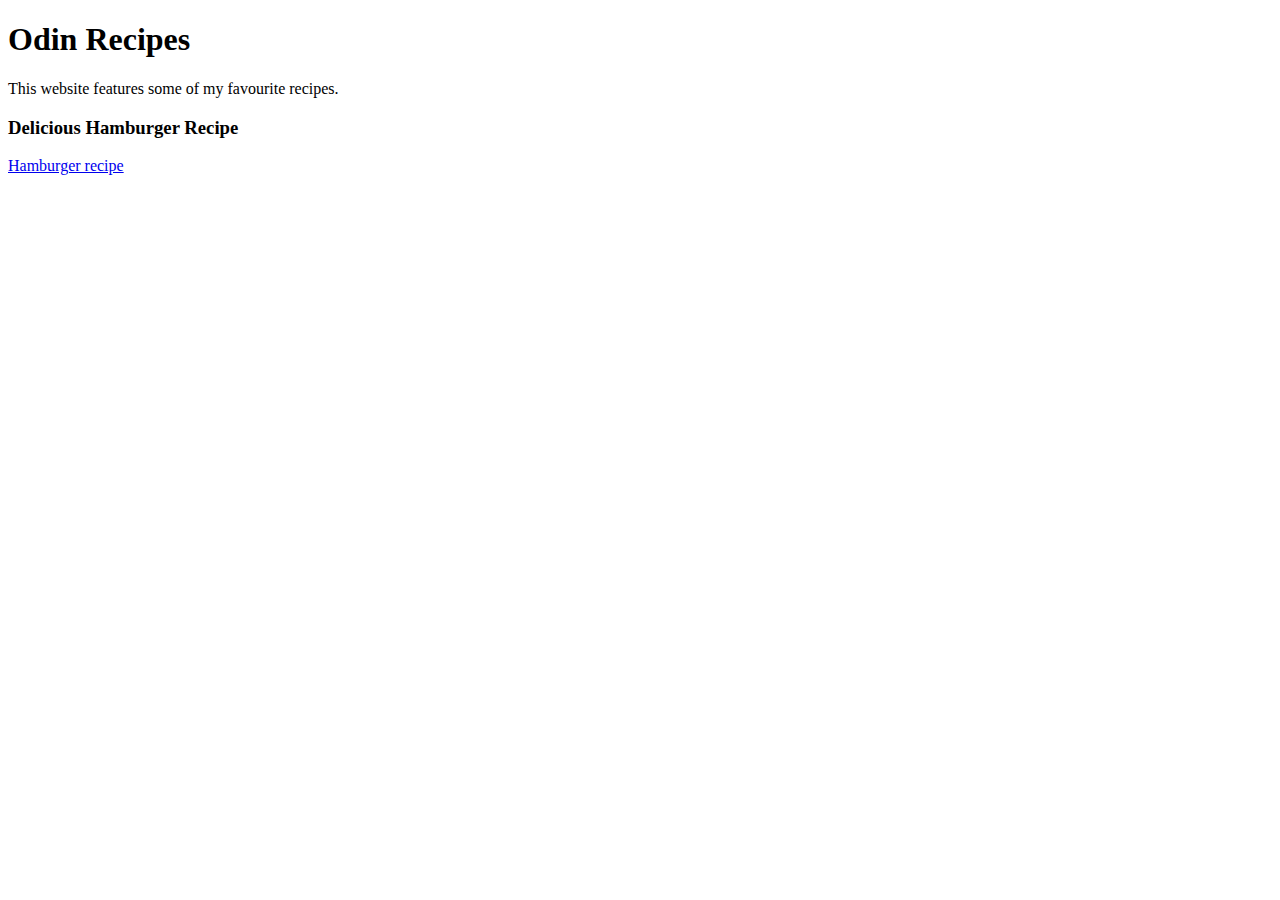
==== index.html @ a796af23 "Add hamburger recipes" ====
<!DOCTYPE html>

<html lang="en">

<head>

    <meta charset="utf-8">
    <title>Odin Recipes</title>
   

</head>

<body>
    <h1>Odin Recipes</h1>
<p>This website features some of my favourite recipes.</p>

<h3>Delicious Hamburger Recipe</h3>

<a href="recipes/hamburger.html">Hamburger recipe</a>

</body>

</html>
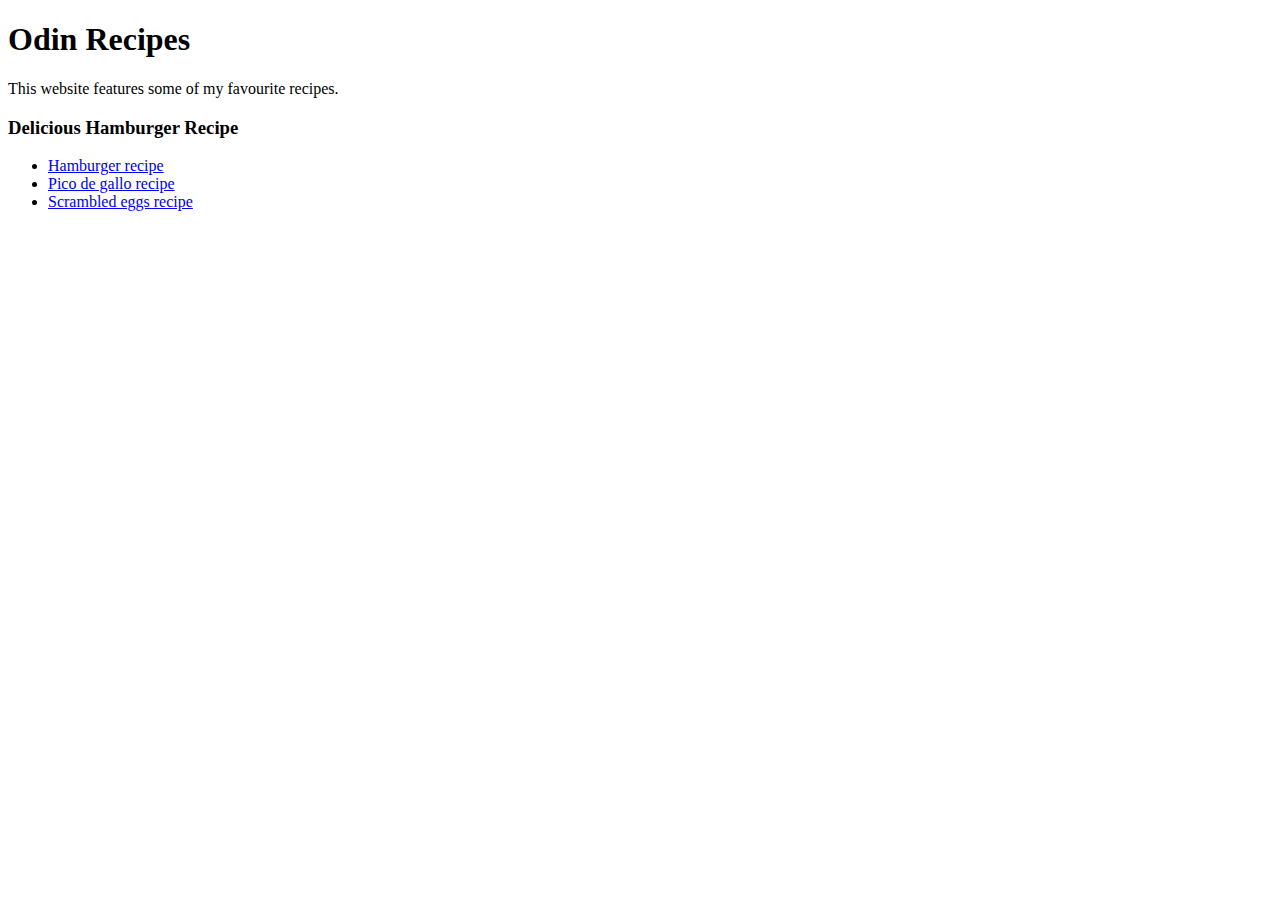
==== commit 3b15b432: "Add recipes for pico de gallo and scrambled eggs" ====
--- a/index.html
+++ b/index.html
@@ -16,7 +16,11 @@
 
 <h3>Delicious Hamburger Recipe</h3>
 
-<a href="recipes/hamburger.html">Hamburger recipe</a>
+<ul>
+<li><a href="recipes/hamburger.html">Hamburger recipe</a></li>
+<li><a href="recipes/picodegallo.html">Pico de gallo recipe</a></li>
+<li><a href="recipes/scramble.html">Scrambled eggs recipe</a></li>
+</ul>
 
 </body>
 
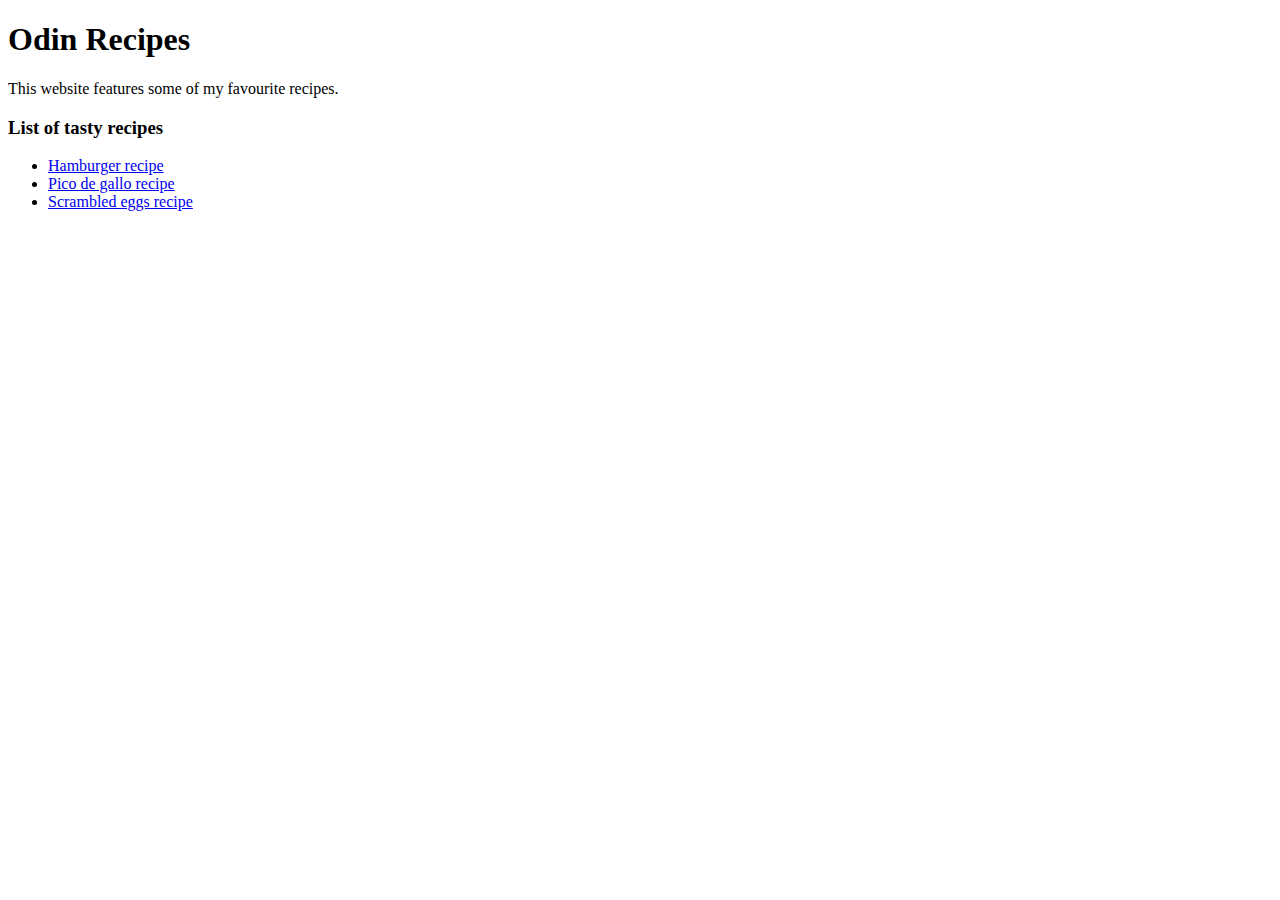
==== commit 4770bbb7: "Fix wording in home page" ====
--- a/index.html
+++ b/index.html
@@ -14,7 +14,7 @@
     <h1>Odin Recipes</h1>
 <p>This website features some of my favourite recipes.</p>
 
-<h3>Delicious Hamburger Recipe</h3>
+<h3>List of tasty recipes</h3>
 
 <ul>
 <li><a href="recipes/hamburger.html">Hamburger recipe</a></li>
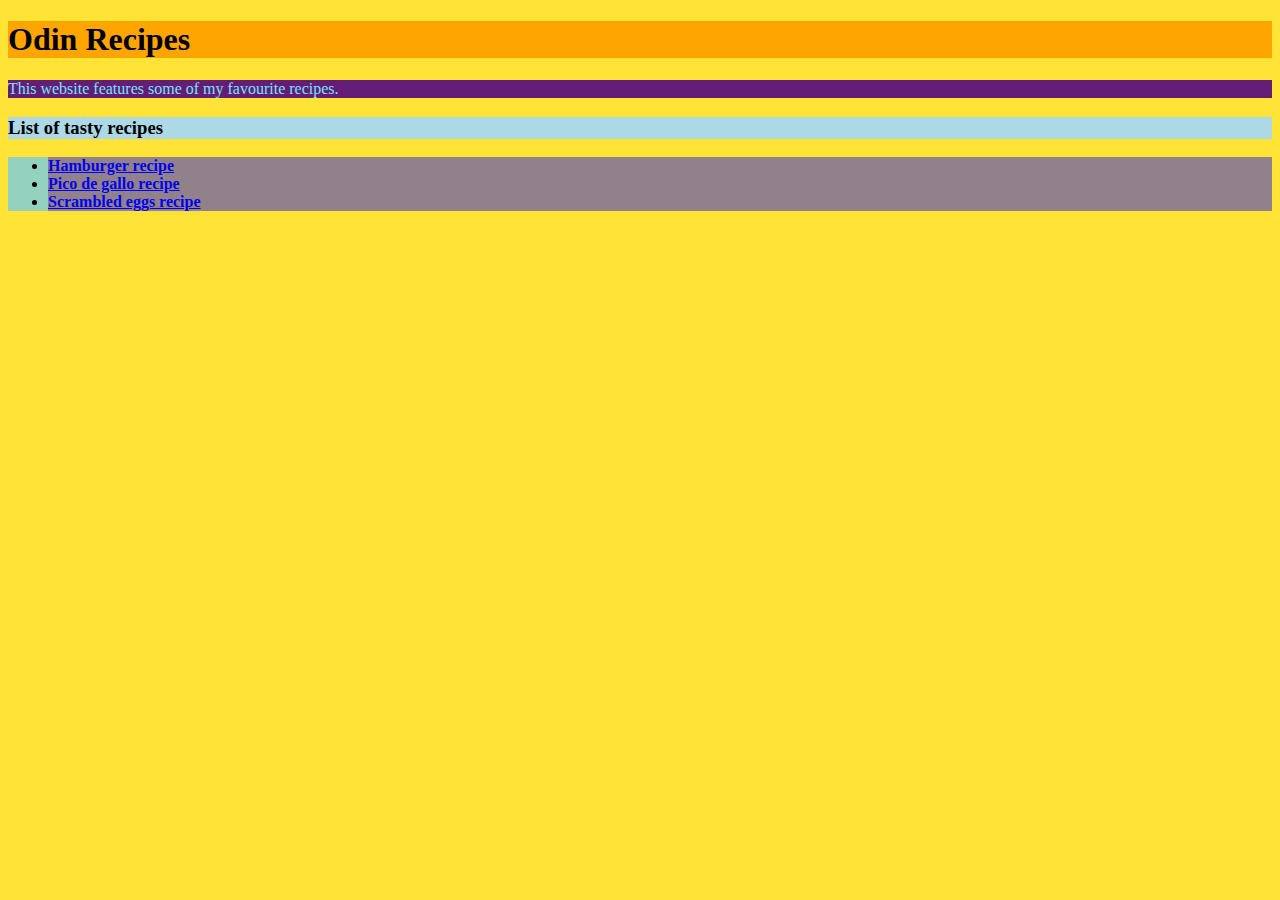
==== commit e876755f: "Add styling to page and resize images" ====
--- a/index.html
+++ b/index.html
@@ -6,13 +6,15 @@
 
     <meta charset="utf-8">
     <title>Odin Recipes</title>
-   
+    <link rel="stylesheet" href="style.css" />
 
 </head>
 
 <body>
+    
     <h1>Odin Recipes</h1>
-<p>This website features some of my favourite recipes.</p>
+
+    <p>This website features some of my favourite recipes.</p>
 
 <h3>List of tasty recipes</h3>
 
--- a/style.css
+++ b/style.css
@@ -0,0 +1,53 @@
+body {
+
+   background-color: #FFE337;
+    
+}
+
+p {
+
+    color: #76E5FC;
+    background-color: #631D76;
+
+
+}
+
+ul {
+
+    background-color: #94D1BE;
+
+}
+
+ul > li {
+
+    background-color: #91818A;
+    font-weight: 600;
+}
+
+
+
+ol {
+
+background-color: #841C26;
+
+}
+
+
+ol > li {
+
+    background-color: #B2A3B5;
+    font-style: italic;
+}
+
+h1 {
+
+    background-color: orange;
+
+}
+
+
+h3 {
+
+    background-color: lightblue;
+
+}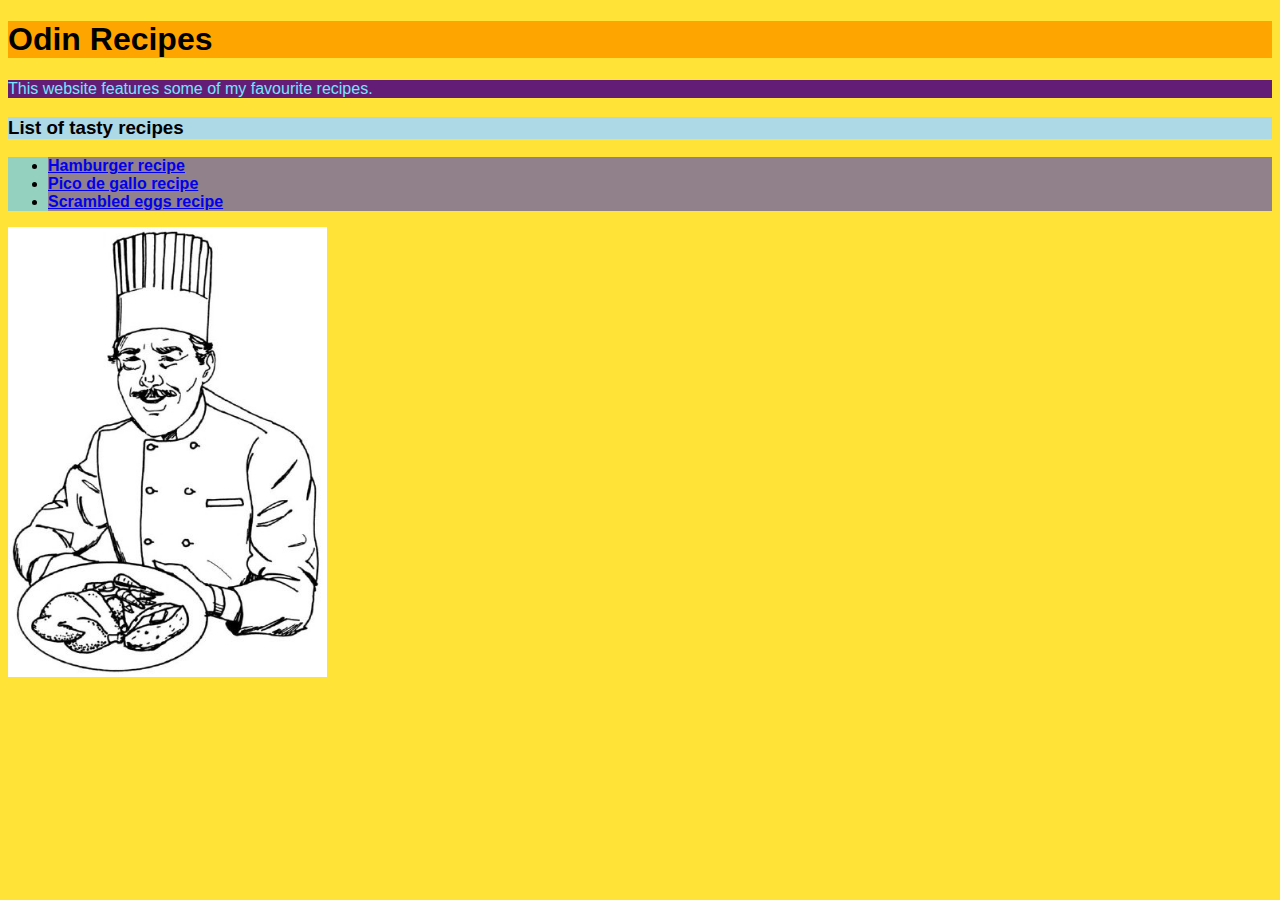
==== commit ad728766: "Add picture to home page and add font information" ====
--- a/index.html
+++ b/index.html
@@ -24,6 +24,10 @@
 <li><a href="recipes/scramble.html">Scrambled eggs recipe</a></li>
 </ul>
 
+<img src="./images/chef.jpg" alt="A drawing of a smiling chef"
+    width="auto"
+    height="450px">
+
 </body>
 
 </html>
--- a/style.css
+++ b/style.css
@@ -1,3 +1,10 @@
+
+* {
+    font-family: 'Franklin Gothic Medium', 'Arial Narrow', Arial, sans-serif;
+
+
+}
+
 body {
 
    background-color: #FFE337;
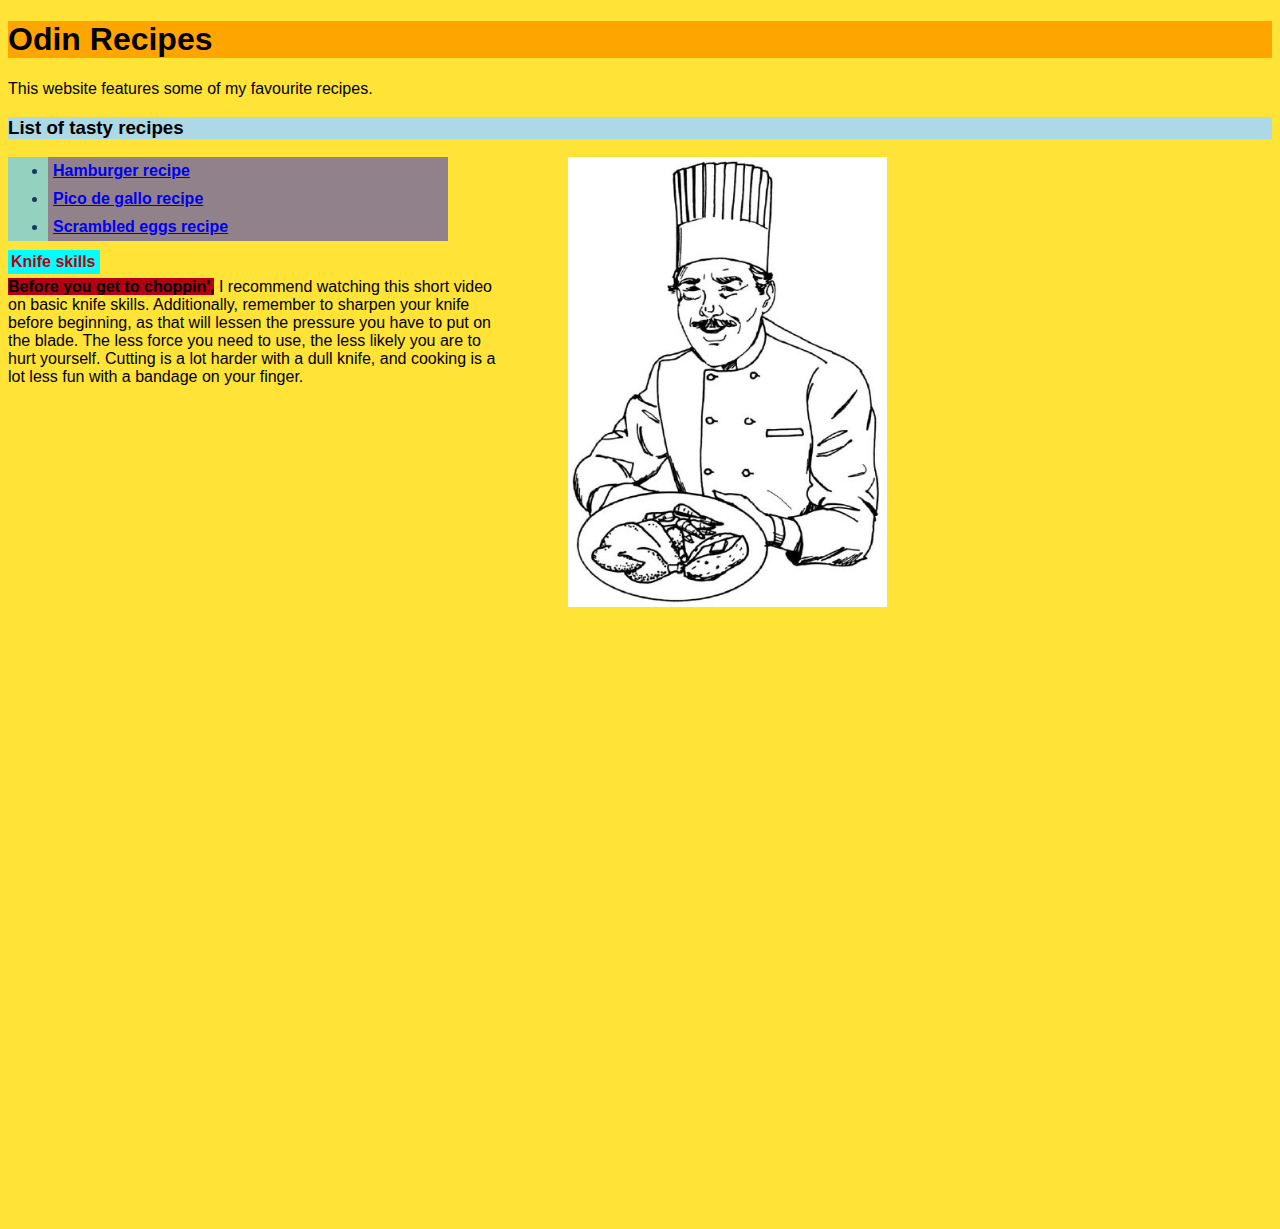
==== commit 11729d9a: "Refine positioning of elements, add video to homepage" ====
--- a/index.html
+++ b/index.html
@@ -24,10 +24,14 @@
 <li><a href="recipes/scramble.html">Scrambled eggs recipe</a></li>
 </ul>
 
-<img src="./images/chef.jpg" alt="A drawing of a smiling chef"
+
+<img class="cook" src="./images/chef.jpg" alt="A drawing of a smiling chef"
     width="auto"
     height="450px">
 
-</body>
+<h4 class="kskills">Knife skills</h4>
+<p class="knifeskills"><span class="b4chop"><strong>Before you get to choppin',</strong></span> I recommend watching this short video on basic knife skills. Additionally, remember to sharpen your knife before beginning, as that will lessen the pressure you have to put on the blade. The less force you need to use, the less likely you are to hurt yourself. Cutting is a lot harder with a dull knife, and cooking is a lot less fun with a bandage on your finger.</p>
+
+<iframe class="skillsvid" width="530" height="315" src="https://www.youtube.com/embed/G-Fg7l7G1zw?si=adI7HIMBVTv4xySp" title="YouTube video player" frameborder="0" allow="accelerometer; autoplay; clipboard-write; encrypted-media; gyroscope; picture-in-picture; web-share" allowfullscreen></iframe>
 
 </html>
--- a/style.css
+++ b/style.css
@@ -11,17 +11,12 @@
     
 }
 
-p {
-
-    color: #76E5FC;
-    background-color: #631D76;
-
-
-}
-
 ul {
 
     background-color: #94D1BE;
+    width: 400px;
+    color: #841C26;
+    
 
 }
 
@@ -29,6 +24,10 @@
 
     background-color: #91818A;
     font-weight: 600;
+    padding: 5px;
+    color: rgb(23, 59, 90);
+    
+
 }
 
 
@@ -36,6 +35,7 @@
 ol {
 
 background-color: #841C26;
+width: 750px;
 
 }
 
@@ -44,6 +44,7 @@
 
     background-color: #B2A3B5;
     font-style: italic;
+    padding: 7px;
 }
 
 h1 {
@@ -57,4 +58,41 @@
 
     background-color: lightblue;
 
-}+}
+
+.cook {
+
+position: relative;
+left: 560px;
+top: -100px;
+
+}
+
+.knifeskills {
+position: relative;
+width: 500px;
+top: -500px;    
+}
+
+.kskills {
+position: relative;
+top: -483px;
+color: #b30012;
+background-color: aqua;
+width: 86px;
+padding: 3px;
+}
+
+.b4chop {
+
+background-color: #b30012;
+
+
+}
+
+.skillsvid {
+
+    position: relative;
+    top: -505px;
+
+}
